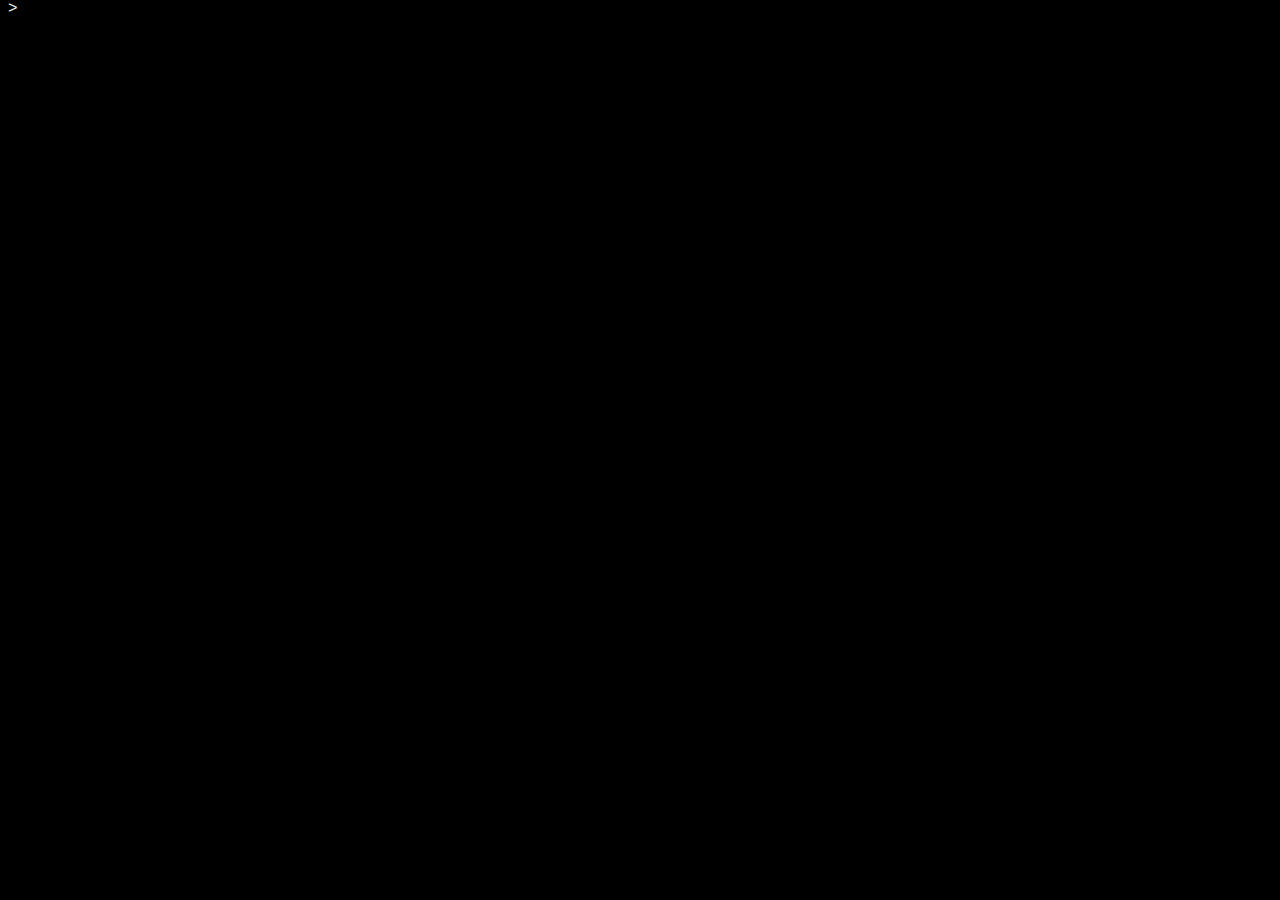
==== index.html @ 78e693bb "first" ====
<!DOCTYPE HTML>
<html>

<head>
  <title>Beep Boop</title>
  <link rel="stylesheet" href="stylish.css" type="text/css"> 
  <link rel="stylesheet" href="contact.css" type="text/css"> 
  <script src="http://ajax.googleapis.com/ajax/libs/jquery/1.9.1/jquery.min.js"></script>
	<script src="typed.js"></script>
  <script src="txtadvent.js"></script>
  <script src="portfolio.js"></script>
</head>

<body>
<div class="overlay" id="over">
<div id="container">
<div id="navigation"
><ul id="nav"
><li><a href="#" name="home" onclick="closeW(this)">Home</a></li
><li><a href="#" name="about" onclick="closeW(this)">About</a></li
><li><a href="#" name="projects" onclick="closeW(this)">Projects</a></li
><li><a href="#" name="resume" onclick="closeW(this)">Resume</a></li
><li><a href="#" name="contact" onclick="closeW(this)">Contact</a></li
></ul
></div>
<div id="current"></div>
</div>
</div>

<div id="content" style="display:none">
<div id="home"></div>

<div id="about"></div>

<div id="projects"></div>

<div id="resume"></div>

<div id="contact"></div>

</div>


<div class="adventure"><div id="stuff"></div>
<div id="action">&gt; <input id="aLine" size="130" maxlength="130"></div></div>


<script>
  // first blurb is appended to the screen
  advanceAdvent ();

  $("#aLine").keypress(function(e) {
  code = e.keyCode;
    if (code == 13) { // enter key is 13; allows user to submit action using enter
      advanceAdvent();
      $('#aLine').val('');
    } // if
  }); // ideally, the user shouldn't be able to enter while the text is loading
</script>

</body>
</html>
---- stylish.css ----
#con {
  margin-left: 100px;
}

li.sorting {
  display: inline-block;
  list-style: none;
  width:115px;
  float:left;
}

ul#default {
  margin-left:-30px;
}

A:link, A:visited, A:active, A:hover {
  text-decoration: none;
  color: #FFFFFF;
}

A:hover {color: #3BB9EB}

#nav li {
  display: inline-block;
  list-style-type: none;
  position: relative;
  top:10px;
  width:100px;
  margin:-10px 0px 0px 0px;
  text-align: center;
  font-family: impact;
  font-size: 22px;
  padding: 18px 0px 10px 0px;
}

h1 {
  text-align:center;
  font-size:15px;
}

body {
  overflow:hidden; 
  background-color:#000000;
  color: #F0F0F0;
  background-image: url('');
  background-repeat: repeat;
}

.adventure {
  overflow-x: hidden;
  overflow-y: auto;
}

#navigation {
  position:relative;
  left:-40px;
  width: 600px;
}

#action {
  position:relative;
  left:10px;
}

#para {
  font-size:12px;
}

#current {
  border-top: 1px dotted #FFFFFF;
}

input#aLine {
  border-radius:5px;
  border: 1px solid #000000;
  background: #000000;
  color: #00CC00;
  font-family: courier;
  font-size: 15.5px;
}

p {
  margin:10px;
}

div.overlay {
  text-align:justify;
  width:500px;
  min-height:110%;
  background-color:#000000;
  margin-left:auto;
  margin-right:auto; 
  opacity:0.9;
  margin-top: -800px;
  display:none;
  border-bottom-left-radius:15px;
  border-bottom-right-radius:15px;
  font-family: arial;
  font-size: 12px; 
}

div.adventure {
  background-color:#000000;
  margin: -10px;
  font-family: courier;
}

html, body, div.adventure {
  height: 100%;
  width: 100%;
}

input:focus {
    outline-width: 0;
}

#stuff {
color:white;
}

.typed-cursor{
    opacity: 1;
    -webkit-animation: blink 0.7s infinite;
    -moz-animation: blink 0.7s infinite;
    animation: blink 0.7s infinite;
}
@keyframes blink{
    0% { opacity:1; }
    50% { opacity:0; }
    100% { opacity:1; }
}
@-webkit-keyframes blink{
    0% { opacity:1; }
    50% { opacity:0; }
    100% { opacity:1; }
}
@-moz-keyframes blink{
    0% { opacity:1; }
    50% { opacity:0; }
    100% { opacity:1; }
}
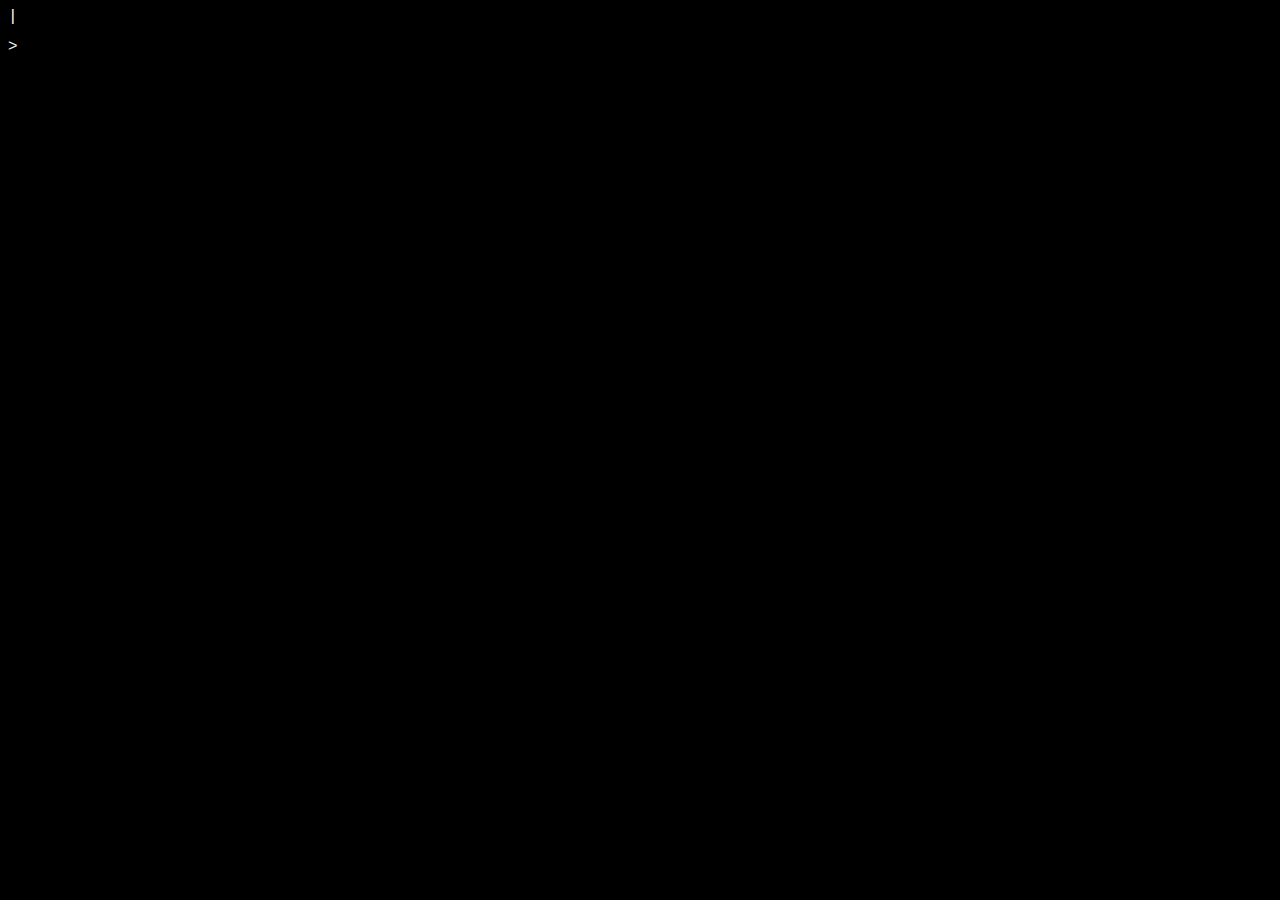
==== commit 8f6a406c: "updated some stuff" ====
--- a/index.html
+++ b/index.html
@@ -46,16 +46,7 @@
 
 
 <script>
-  // first blurb is appended to the screen
-  advanceAdvent ();
-
-  $("#aLine").keypress(function(e) {
-  code = e.keyCode;
-    if (code == 13) { // enter key is 13; allows user to submit action using enter
-      advanceAdvent();
-      $('#aLine').val('');
-    } // if
-  }); // ideally, the user shouldn't be able to enter while the text is loading
+  advance();
 </script>
 
 </body>
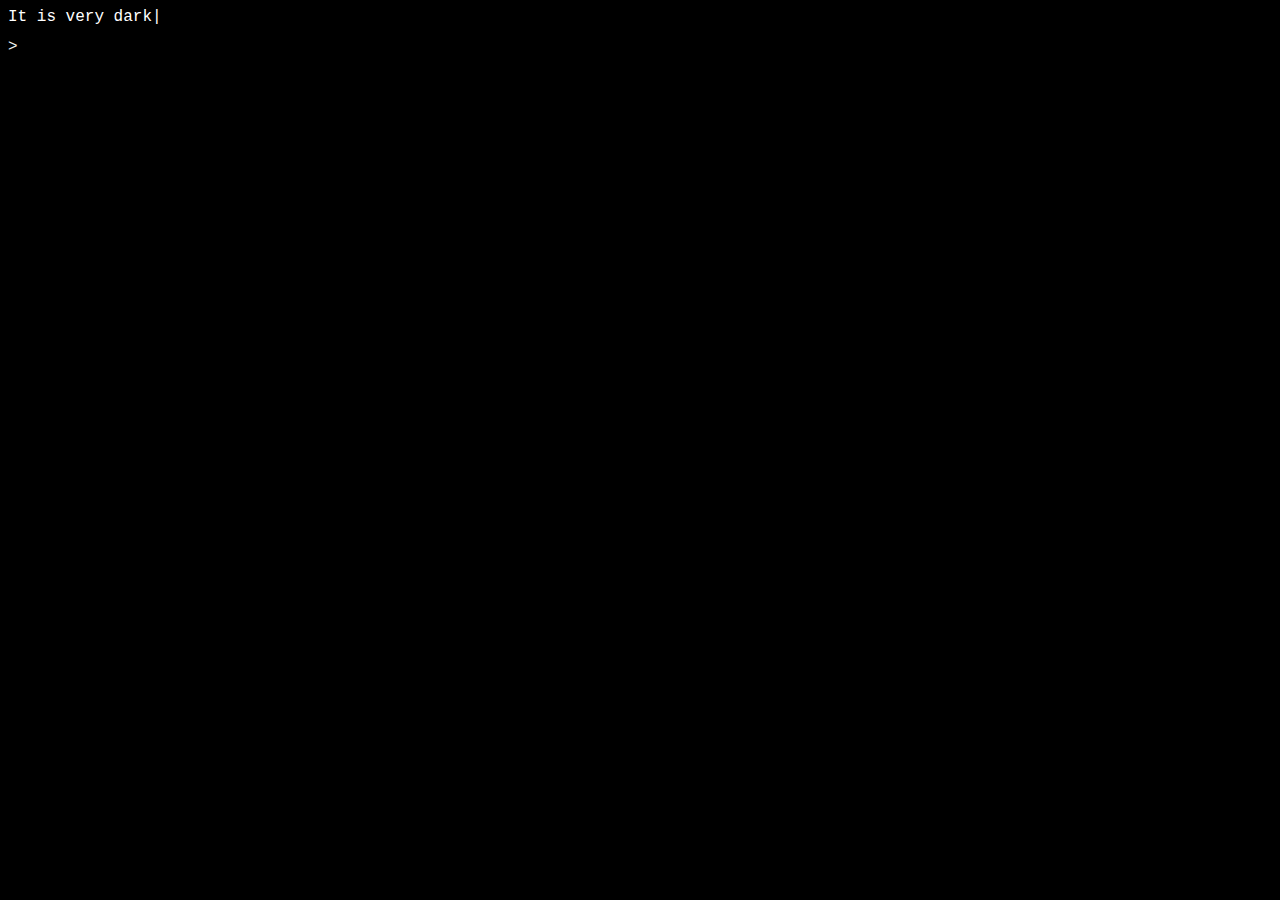
==== commit 0f05e457: "javascript semi working; script showing up at least" ====
--- a/index.html
+++ b/index.html
@@ -4,7 +4,6 @@
 <head>
   <title>Beep Boop</title>
   <link rel="stylesheet" href="stylish.css" type="text/css"> 
-  <link rel="stylesheet" href="contact.css" type="text/css"> 
   <script src="http://ajax.googleapis.com/ajax/libs/jquery/1.9.1/jquery.min.js"></script>
 	<script src="typed.js"></script>
   <script src="txtadvent.js"></script>
@@ -46,7 +45,15 @@
 
 
 <script>
-  advance();
+$( document ).ready( function () { advance(); } );
+
+$("#aLine").keypress(function(e) {
+  code = e.keyCode;
+  if (code == 13) { // enter key is 13; allows user to submit action using enter
+    process();
+    advance();
+  } // if
+});
 </script>
 
 </body>
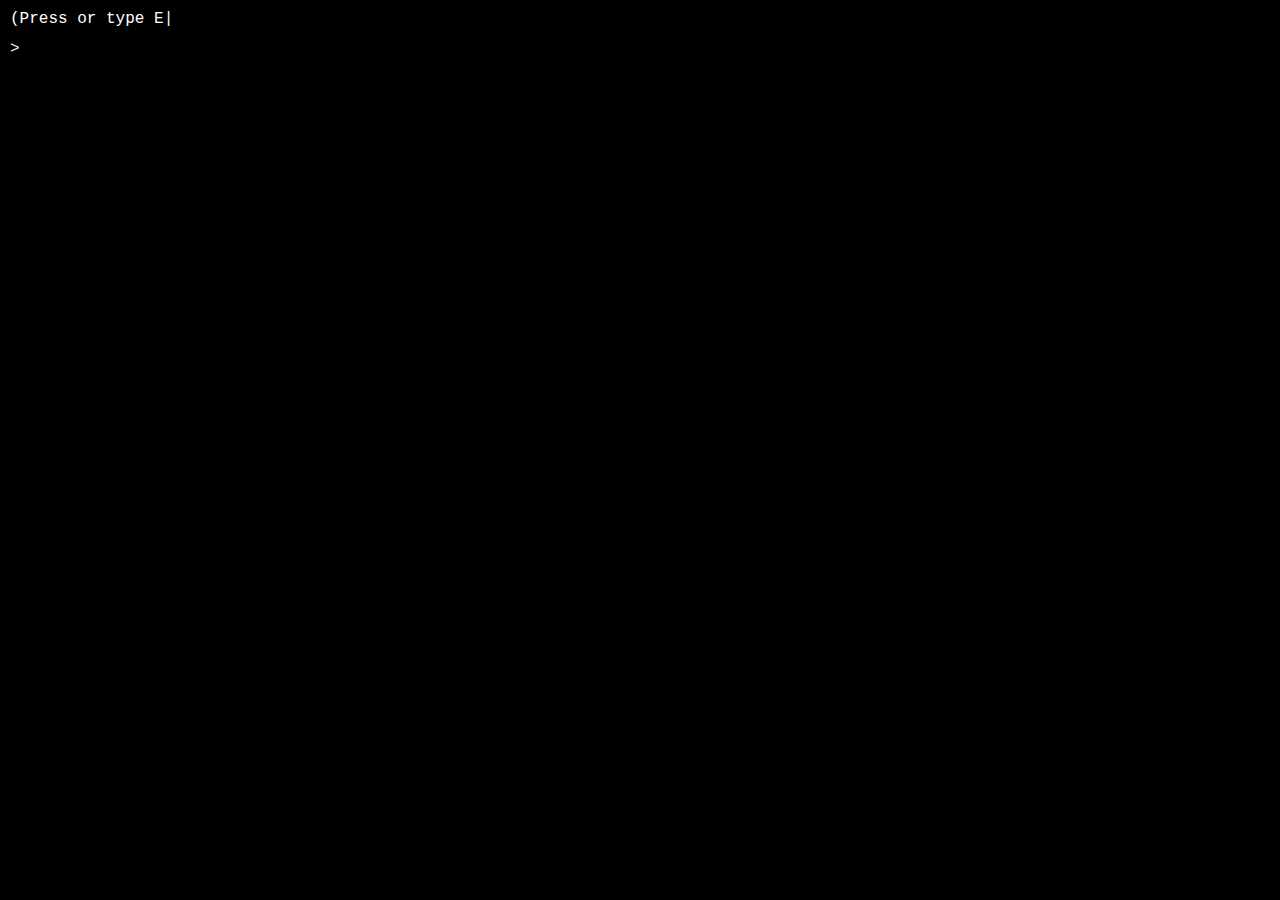
==== commit 7516fcea: "minor stuff, still have todo list and actual site to finish" ====
--- a/index.html
+++ b/index.html
@@ -40,8 +40,8 @@
 </div>
 
 
-<div class="adventure"><div id="stuff"></div>
-<div id="action">&gt; <input id="aLine" size="130" maxlength="130"></div></div>
+<div id="adventure"><div id="stuff"></div>
+<div id="action"><div id="arrow">&gt;</div><input id="aLine"></div></div>
 
 
 <script>
--- a/stylish.css
+++ b/stylish.css
@@ -1,5 +1,23 @@
 #con {
   margin-left: 100px;
+}
+
+::-webkit-scrollbar {
+    width: 5px;
+}
+ 
+::-webkit-scrollbar-track {
+    -webkit-border-radius: 10px;
+    border-radius: 10px;
+}
+ 
+::-webkit-scrollbar-thumb {
+    -webkit-border-radius: 10px;
+    border-radius: 10px;
+    background: rgba(100,100,100,1);
+}
+::-webkit-scrollbar-thumb:window-inactive {
+	background: rgba(100,100,100,1); 
 }
 
 li.sorting {
@@ -44,22 +62,21 @@
   color: #F0F0F0;
   background-image: url('');
   background-repeat: repeat;
+	margin:0;
 }
 
-.adventure {
+#adventure {
+	width:100%;
   overflow-x: hidden;
   overflow-y: auto;
+	background-color:#000000;
+  font-family: courier;
 }
 
 #navigation {
   position:relative;
   left:-40px;
   width: 600px;
-}
-
-#action {
-  position:relative;
-  left:10px;
 }
 
 #para {
@@ -70,13 +87,27 @@
   border-top: 1px dotted #FFFFFF;
 }
 
+#action {
+	display: table;
+  position:relative;
+  left:10px;
+	width:100%;
+}
+
 input#aLine {
+	display: table-cell;
   border-radius:5px;
   border: 1px solid #000000;
   background: #000000;
-  color: #00CC00;
+  color: #19E819;
   font-family: courier;
   font-size: 15.5px;
+	width: calc(100% - 15px);
+}
+
+#arrow {
+	display: table-cell;
+	width: 15px;
 }
 
 p {
@@ -99,13 +130,7 @@
   font-size: 12px; 
 }
 
-div.adventure {
-  background-color:#000000;
-  margin: -10px;
-  font-family: courier;
-}
-
-html, body, div.adventure {
+html, body, div#adventure {
   height: 100%;
   width: 100%;
 }
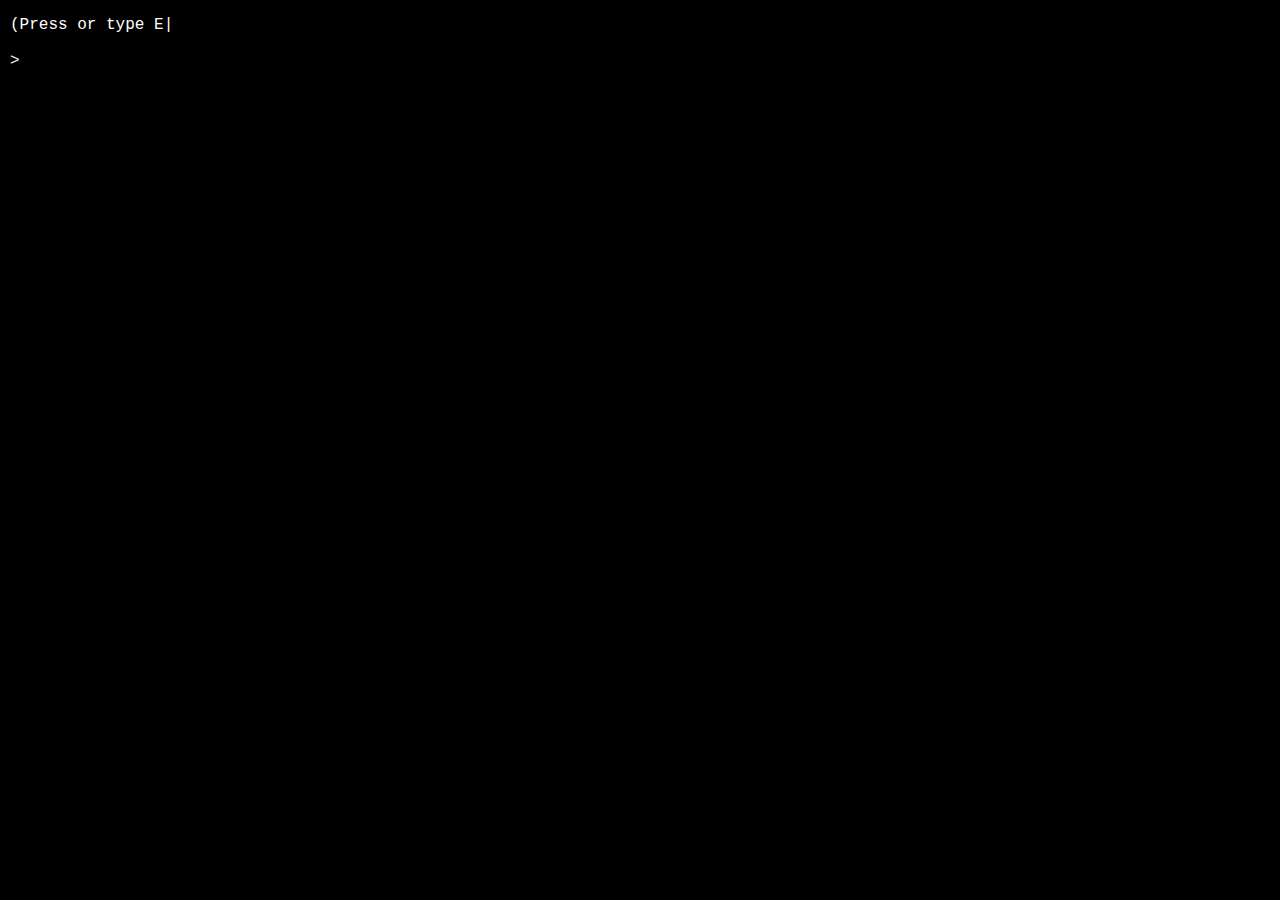
==== commit 5f7aba6f: "more stuff" ====
--- a/index.html
+++ b/index.html
@@ -53,6 +53,7 @@
     process();
     advance();
   } // if
+	// if key code = 27 == esc
 });
 </script>
 
--- a/stylish.css
+++ b/stylish.css
@@ -79,8 +79,9 @@
   width: 600px;
 }
 
-#para {
-  font-size:12px;
+.para {
+  margin-top: 1em;
+	margin-bottom: 1em;
 }
 
 #current {
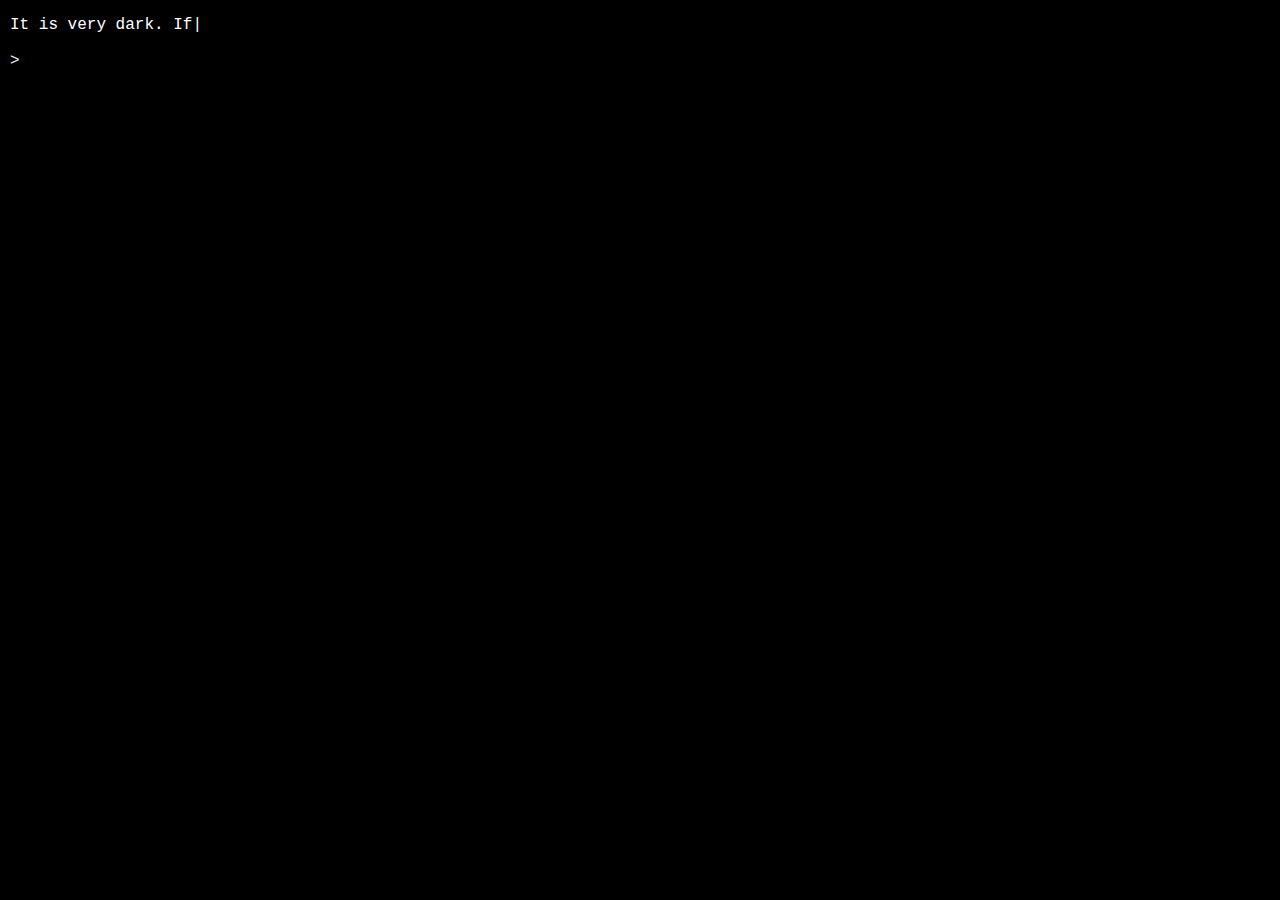
==== commit eb6dbb5c: "txt adventure mostly working now, starting to do 2d rpg section now" ====
--- a/index.html
+++ b/index.html
@@ -1,61 +1,31 @@
 <!DOCTYPE HTML>
 <html>
 
-<head>
-  <title>Beep Boop</title>
-  <link rel="stylesheet" href="stylish.css" type="text/css"> 
-  <script src="http://ajax.googleapis.com/ajax/libs/jquery/1.9.1/jquery.min.js"></script>
-	<script src="typed.js"></script>
-  <script src="txtadvent.js"></script>
-  <script src="portfolio.js"></script>
-</head>
+	<head>
+		<title>Beep Boop</title>
+		<link rel="stylesheet" href="stylish.css" type="text/css"> 
+		<script src="http://ajax.googleapis.com/ajax/libs/jquery/1.9.1/jquery.min.js"></script>
+		<script src="typed.js"></script>
+		<script src="txtadvent.js"></script>
+	</head>
 
-<body>
-<div class="overlay" id="over">
-<div id="container">
-<div id="navigation"
-><ul id="nav"
-><li><a href="#" name="home" onclick="closeW(this)">Home</a></li
-><li><a href="#" name="about" onclick="closeW(this)">About</a></li
-><li><a href="#" name="projects" onclick="closeW(this)">Projects</a></li
-><li><a href="#" name="resume" onclick="closeW(this)">Resume</a></li
-><li><a href="#" name="contact" onclick="closeW(this)">Contact</a></li
-></ul
-></div>
-<div id="current"></div>
-</div>
-</div>
-
-<div id="content" style="display:none">
-<div id="home"></div>
-
-<div id="about"></div>
-
-<div id="projects"></div>
-
-<div id="resume"></div>
-
-<div id="contact"></div>
-
-</div>
+	<body>
+	<div id="adventure"><div id="stuff"></div>
+	<div id="action"><div id="arrow">&gt;</div><input id="aLine"></div></div>
 
 
-<div id="adventure"><div id="stuff"></div>
-<div id="action"><div id="arrow">&gt;</div><input id="aLine"></div></div>
+	<script>
+	$( document ).ready( function () { advance(); } );
 
+	$("#aLine").keypress(function(e) {
+		code = e.keyCode;
+		if (code == 13) { // enter key is 13; allows user to submit action using enter
+			process();
+			advance();
+		} // if
+		// if key code = 27 == esc
+	});
+	</script>
 
-<script>
-$( document ).ready( function () { advance(); } );
-
-$("#aLine").keypress(function(e) {
-  code = e.keyCode;
-  if (code == 13) { // enter key is 13; allows user to submit action using enter
-    process();
-    advance();
-  } // if
-	// if key code = 27 == esc
-});
-</script>
-
-</body>
+	</body>
 </html>--- a/stylish.css
+++ b/stylish.css
@@ -115,22 +115,6 @@
   margin:10px;
 }
 
-div.overlay {
-  text-align:justify;
-  width:500px;
-  min-height:110%;
-  background-color:#000000;
-  margin-left:auto;
-  margin-right:auto; 
-  opacity:0.9;
-  margin-top: -800px;
-  display:none;
-  border-bottom-left-radius:15px;
-  border-bottom-right-radius:15px;
-  font-family: arial;
-  font-size: 12px; 
-}
-
 html, body, div#adventure {
   height: 100%;
   width: 100%;
@@ -141,7 +125,7 @@
 }
 
 #stuff {
-color:white;
+	color:white;
 }
 
 .typed-cursor{
